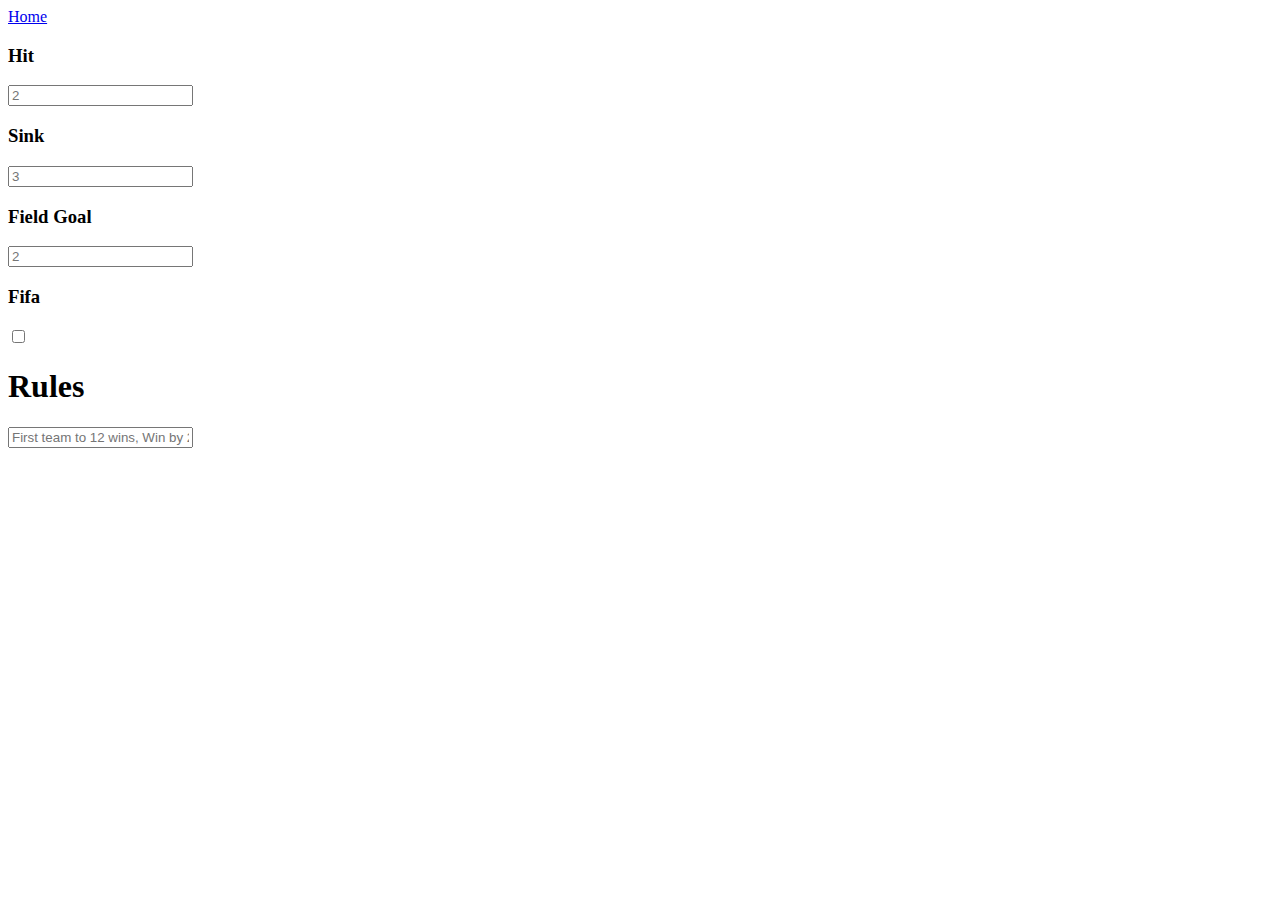
==== rules.html @ abb19564 "score page html done" ====
<!DOCTYPE html>
<html lang="en">
<head>
    <title>Rulebook</title>
    <link rel="stylesheet" type="text/css" href="style.css" media="screen and (orientation:portrait)"/>
    <script src="common.js"></script>
    <script>
        // Function to save checkbox state to local storage
        function saveCheckboxState() {
            var checkbox = document.getElementById("checkFifa");
            localStorage.setItem("checkboxState", checkbox.checked);
        }

        // Function to load checkbox state from local storage
        function loadCheckboxState() {
            var checkbox = document.getElementById("checkFifa");
            var checked = JSON.parse(localStorage.getItem("checkboxState"));
            checkbox.checked = checked;
        }

        // Load checkbox state when the page loads
        window.addEventListener("load", function() {
            loadCheckboxState(); // Load checkbox state first
            // Add event listener to save checkbox state when it changes
            document.getElementById("checkFifa").addEventListener("change", saveCheckboxState);
        });
    </script>
</head>
<body>
    <a href="index.html">Home</a>
    <h3>Hit</h3>
    <input type="number" placeholder="2">
    <h3>Sink</h3>
    <input type="number" placeholder="3">
    <h3>Field Goal</h3>
    <input type="number" placeholder="2">
    <h3>Fifa</h3>
    <input type="checkbox" id="checkFifa">
    
    <h1>Rules</h1>
    <input type="text" placeholder="First team to 12 wins, Win by 2, Laddered FIFA">
</body>
</html>
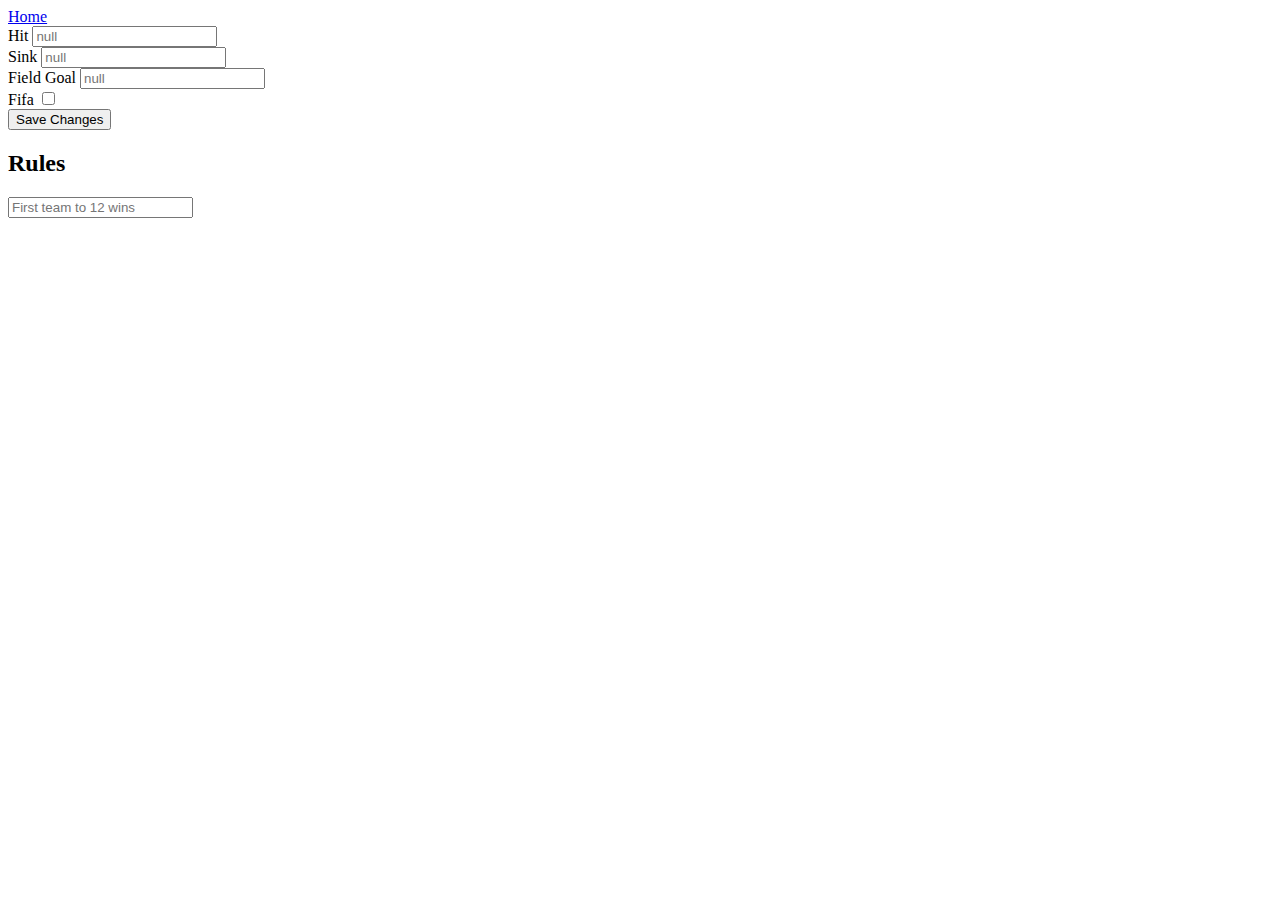
==== commit 54ffda22: "done" ====
--- a/rules.html
+++ b/rules.html
@@ -18,26 +18,73 @@
             checkbox.checked = checked;
         }
 
+        function loadValuesFromLocalStorage() {
+            var hitValue = localStorage.getItem("hitValue");
+            var sinkValue = localStorage.getItem("sinkValue");
+            var fGoalValue = localStorage.getItem("fGoalValue");
+            
+            document.getElementById("hit").value = hitValue;
+            document.getElementById("hit").placeholder = hitValue;
+            
+            document.getElementById("sink").value = sinkValue;
+            document.getElementById("sink").placeholder = sinkValue;
+            
+            document.getElementById("fGoal").value = fGoalValue;
+            document.getElementById("fGoal").placeholder = fGoalValue;
+        }
+
         // Load checkbox state when the page loads
         window.addEventListener("load", function() {
-            loadCheckboxState(); // Load checkbox state first
-            // Add event listener to save checkbox state when it changes
+            loadCheckboxState();
+            loadValuesFromLocalStorage();
             document.getElementById("checkFifa").addEventListener("change", saveCheckboxState);
         });
     </script>
 </head>
 <body>
     <a href="index.html">Home</a>
-    <h3>Hit</h3>
-    <input type="number" placeholder="2">
-    <h3>Sink</h3>
-    <input type="number" placeholder="3">
-    <h3>Field Goal</h3>
-    <input type="number" placeholder="2">
-    <h3>Fifa</h3>
-    <input type="checkbox" id="checkFifa">
+    <form id="valuesForm">
+        <div class="form-group">
+            <label for="hit">Hit</label>
+            <input id="hit" type="number" placeholder="2">
+        </div>
+        <div class="form-group">
+            <label for="sink">Sink</label>
+            <input id="sink" type="number" placeholder="3">
+        </div>
+        <div class="form-group">
+            <label for="fGoal">Field Goal</label>
+            <input id="fGoal" type="number" placeholder="2">
+        </div>
+        <div class="form-group">
+            <label for="checkFifa">Fifa</label>
+            <input type="checkbox" id="checkFifa">
+        </div>
+        <button type="submit">Save Changes</button>
+    </form>
+
     
-    <h1>Rules</h1>
-    <input type="text" placeholder="First team to 12 wins, Win by 2, Laddered FIFA">
+    <h2>Rules</h2>
+    <input id="rules" type="text" placeholder="First team to 12 wins">
 </body>
+<script>
+    function handleFormSubmit(event) {
+        event.preventDefault(); 
+        
+        var hitValue = document.getElementById("hit").value;
+        localStorage.setItem("hitValue", hitValue);
+        document.getElementById("hit").placeholder = hitValue;
+
+        var fGoalValue = document.getElementById("fGoal").value;
+        localStorage.setItem("fGoalValue", fGoalValue);
+        document.getElementById("fGoal").placeholder = hitValue;
+
+        var sinkValue = document.getElementById("sink").value;
+        localStorage.setItem("sinkValue", sinkValue);
+        document.getElementById("sink").placeholder = hitValue;
+    }
+
+    document.getElementById("valuesForm").addEventListener("submit", handleFormSubmit);
+</script>
 </html>
+
--- a/style.css
+++ b/style.css
@@ -0,0 +1,203 @@
+/* Reset default margin and padding */
+body, html {
+    margin: 0;
+    padding: 0;
+    font-family: Arial, sans-serif; 
+}
+
+a {
+    font-size: 50px;
+    text-decoration: none;
+    color: #009688; 
+    font-weight: bold;
+    margin: 25px;
+    display: inline-block;
+}
+
+#team1, #team2 {
+    width: 45%; 
+    float: left;
+    padding: 20px;
+    background-color: #FFD54F; 
+    margin: 15px;
+    box-sizing: border-box;
+    border-radius: 10px;
+    box-shadow: 0 2px 5px rgba(0, 0, 0, 0.1);
+    display: flex;
+    flex-direction: column;
+    align-items: center;
+}
+
+input[type="text"] {
+    width: 100%;
+    padding: 30px;
+    margin-bottom: 10px;
+    border: 1px solid #ccc;
+    border-radius: 5px;
+    box-sizing: border-box;
+    font-size: 50px;
+    text-align: center;
+}
+
+button {
+    padding: 25px 150px; 
+    margin-right: 10px;
+    margin-bottom: 30px;
+    border: none;
+    border-radius: 5px;
+    cursor: pointer;
+    background-color: #009688;
+    color: #FFF;
+    display: flex; 
+    justify-content: center;
+    align-items: center;
+    width: calc(25% - 15px); 
+    box-sizing: border-box;
+    font-size: 50px;
+}
+
+#undo1, #undo2 {
+    margin-top: 100px;
+}
+
+span {
+    font-size: 100px;
+    font-weight: bold;
+    display: block;
+    margin-bottom: 40px;
+}
+
+#fifaCounter1, #fifaCounter2 {
+    font-size: 65px;
+}
+
+button.one {
+    background-color: #FF5722; /* Orange background color */
+}
+
+button.hit {
+    background-color: #4CAF50; /* Green background color */
+}
+
+button.sink {
+    background-color: #F44336; /* Red background color */
+}
+
+button.fgoal {
+    background-color: #2196F3; /* Blue background color */
+    white-space: nowrap;
+}
+
+/* Media query for iPhone 6/7/8 */
+@media (max-width: 375px) {
+    #team1, #team2 {
+        padding: 10px; 
+    }
+    button {
+        padding: 12px 16px;
+        font-size: 14px; 
+    }
+}
+
+/* index page */
+
+h1 {
+    font-size: 200px;
+    text-align: center;
+}
+
+img {
+    width: 40%;
+    display: block;
+    margin-left: auto;
+    margin-right: auto;
+    margin-bottom: 120px;
+}
+
+.button-container {
+    margin-top: 20px;
+}
+
+.button {
+    display: block;
+    width: 40%;
+    margin: 75px auto;
+    padding: 75px;
+    background-color: #4CBB17;
+    color: #fff;
+    text-decoration: none;
+    border-radius: 5px;
+    font-size: 60px;
+    text-align: center;
+}
+
+/* rules page */
+
+#valuesForm {
+    margin-bottom: 20px;
+    margin-left: 50px;
+}
+
+/* Style labels and inputs inside the form */
+#valuesForm label {
+    margin-right: 30px;
+    font-size: 90px;
+}
+
+#valuesForm input {
+    width: 20%; /* Adjust as needed */
+    padding: 30px;
+    margin-bottom: 10px;
+    border: 1px solid #ccc;
+    border-radius: 5px;
+    box-sizing: border-box;
+    font-size: 50px;
+    text-align: center;
+}
+
+/* Style the Save Changes button */
+#valuesForm button {
+    width: 40%;
+    padding: 20px 20px;
+    cursor: pointer;
+    white-space: nowrap;
+    margin-top: 40px;
+}
+
+#rules {
+    width: 90%;
+    margin: 5%;
+    padding-bottom: 300px;
+}
+
+form {
+    display: flex;
+    flex-direction: column;
+}
+
+.form-group {
+    display: flex;
+    align-items: center;
+    margin-bottom: 50px;
+}
+
+label {
+    width: 66%;
+}
+
+#hit, #sink, #fGoal {
+    padding: 8px;
+    margin-left: 10px;
+    border: 1px solid #ccc;
+    border-radius: 4px;
+}
+
+h2 {
+    font-size: 90px;
+    margin: 50px;
+}
+
+input[type="checkbox"] {
+    width: 75px;
+    height: 75px;
+}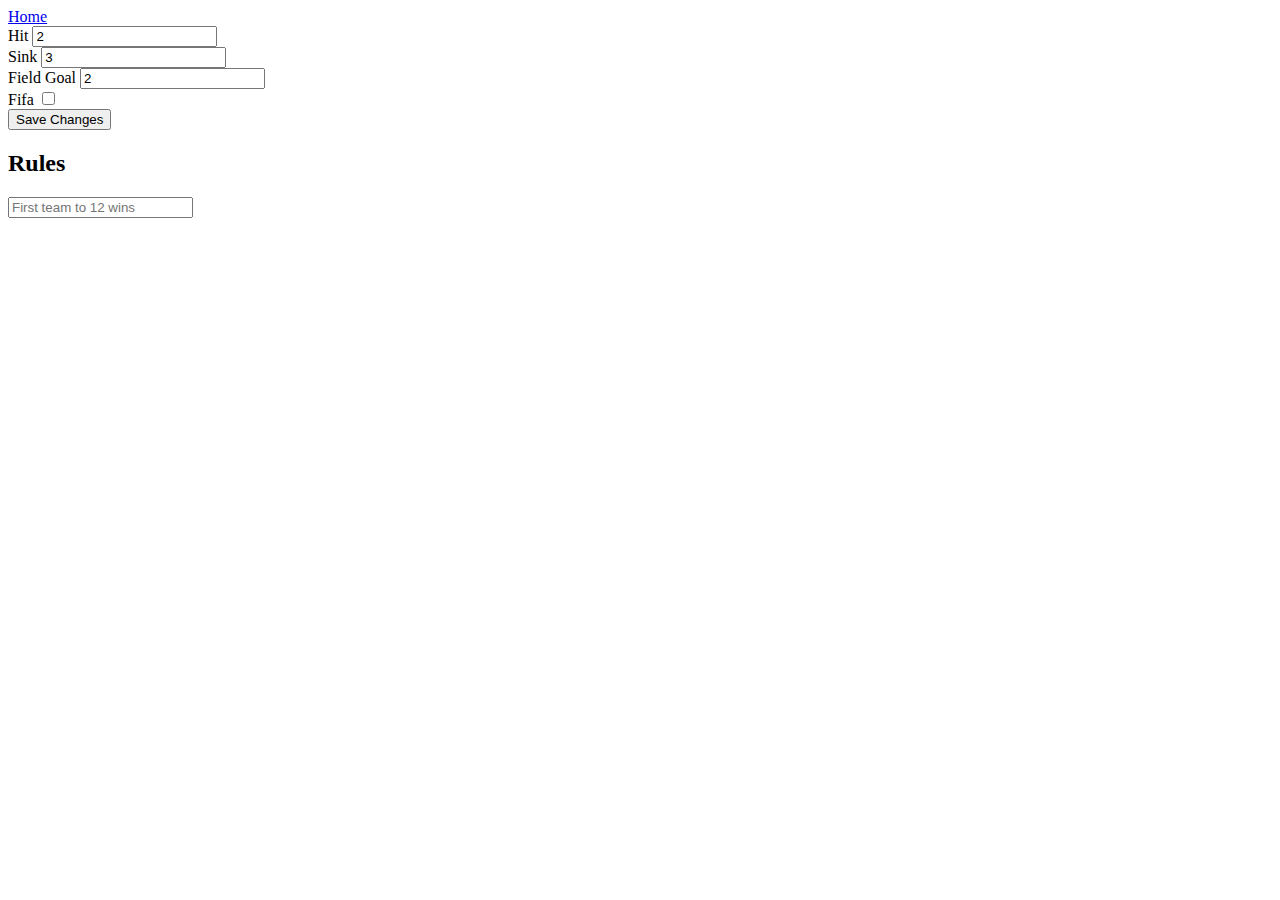
==== commit 8373bc23: "another try" ====
--- a/rules.html
+++ b/rules.html
@@ -68,20 +68,20 @@
     <input id="rules" type="text" placeholder="First team to 12 wins">
 </body>
 <script>
+    localStorage.setItem("hitValue", 2);
+    localStorage.setItem("fGoalValue", 2);
+    localStorage.setItem("sinkValue", 3);
     function handleFormSubmit(event) {
         event.preventDefault(); 
         
         var hitValue = document.getElementById("hit").value;
         localStorage.setItem("hitValue", hitValue);
-        document.getElementById("hit").placeholder = hitValue;
 
         var fGoalValue = document.getElementById("fGoal").value;
         localStorage.setItem("fGoalValue", fGoalValue);
-        document.getElementById("fGoal").placeholder = hitValue;
 
         var sinkValue = document.getElementById("sink").value;
         localStorage.setItem("sinkValue", sinkValue);
-        document.getElementById("sink").placeholder = hitValue;
     }
 
     document.getElementById("valuesForm").addEventListener("submit", handleFormSubmit);
--- a/style.css
+++ b/style.css
@@ -6,12 +6,13 @@
 }
 
 a {
-    font-size: 50px;
+    font-size: 80px;
     text-decoration: none;
     color: #009688; 
     font-weight: bold;
     margin: 25px;
     display: inline-block;
+    margin-bottom: 40px;
 }
 
 #team1, #team2 {
